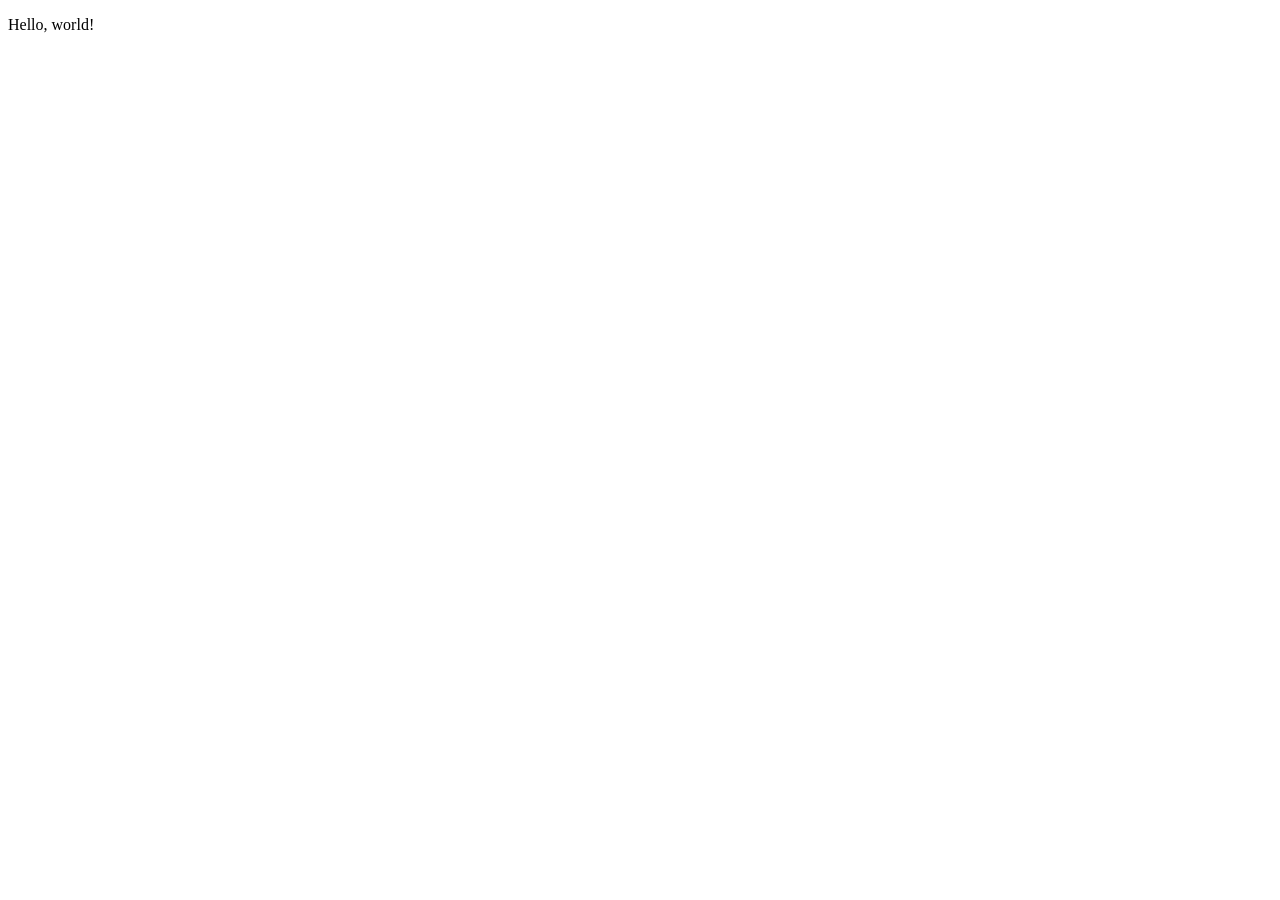
==== index.html @ db135be3 "first commit" ====
<!DOCTYPE html>
<html lang="en">
<head>
    <meta charset="UTF-8">
     <meta http-equiv="X-UA-Compatible" content="IE=edge">
    <meta name="viewport" content="width=device-width, initial-scale=1.0">
    <title>Document</title>
</head>
<body>

    <p>Hello, world!</p>

     <!-- <script>
        alert(1);
    </script> -->
    
<script src="js/script.js"></script>
</body>
</html>
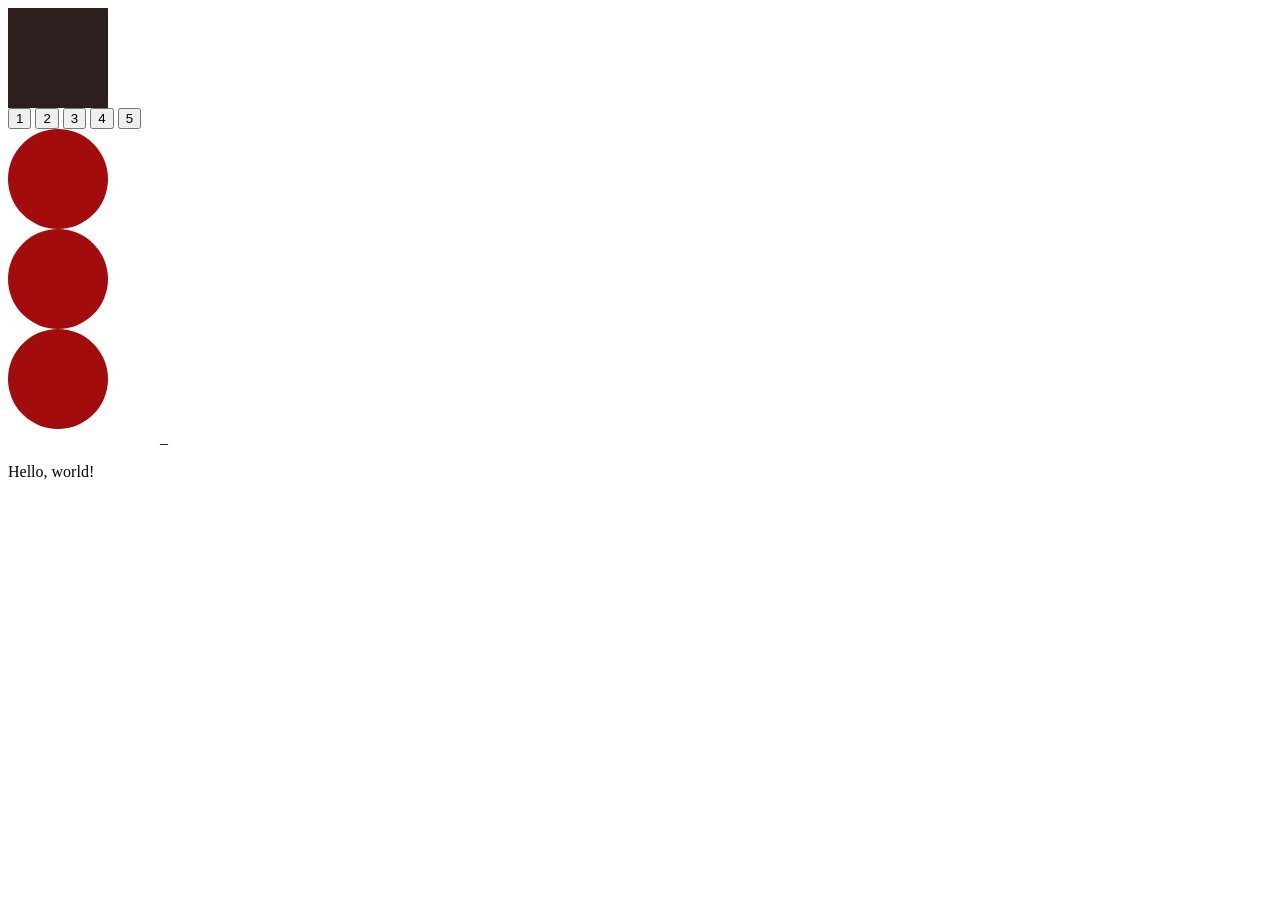
==== commit 92e28a10: "Added css file to project" ====
--- a/index.html
+++ b/index.html
@@ -5,9 +5,19 @@
      <meta http-equiv="X-UA-Compatible" content="IE=edge">
     <meta name="viewport" content="width=device-width, initial-scale=1.0">
     <title>Document</title>
+    <link rel="stylesheet" href="index.css" type="text/css"/>
 </head>
-<body>
-
+<body cz-shortcut-listen="true">
+    <div class="box" id="box"></div>
+    <button>1</button>
+    <button>2</button>
+    <button>3</button>
+    <button>4</button>
+    <button>5</button>
+    <div class="circle"></div>
+    <div class="circle"></div>
+    <div class="circle"></div>
+    <div class="wrapper" id="wrapper">_</div>
     <p>Hello, world!</p>
 
      <!-- <script>
--- a/index.css
+++ b/index.css
@@ -0,0 +1,35 @@
+.circle{
+    width:100px;
+    height:100px;
+    display:block;
+    border-radius:50px;
+    -moz-border-radius:50px;
+    -webkit-border-radius:50px;
+    -khtml-border-radius:50px;
+    font-size:20px; color:#fff;
+    line-height:100px;
+    text-align:center;
+    background:rgb(163, 12, 12)
+    
+   }
+
+   .box{
+    width:100px;
+    height:100px;
+    display:block;
+    font-size:20px; color:#fff;
+    line-height:100px;
+    text-align:center;
+    background:rgb(46, 31, 31)
+    
+   }
+
+   .wrapper {
+    margin-right: auto; /* 1 */
+    margin-left:  auto; /* 1 */
+  
+    max-width: 960px; /* 2 */
+  
+    padding-right: 10px; /* 3 */
+    padding-left:  10px; /* 3 */
+  }
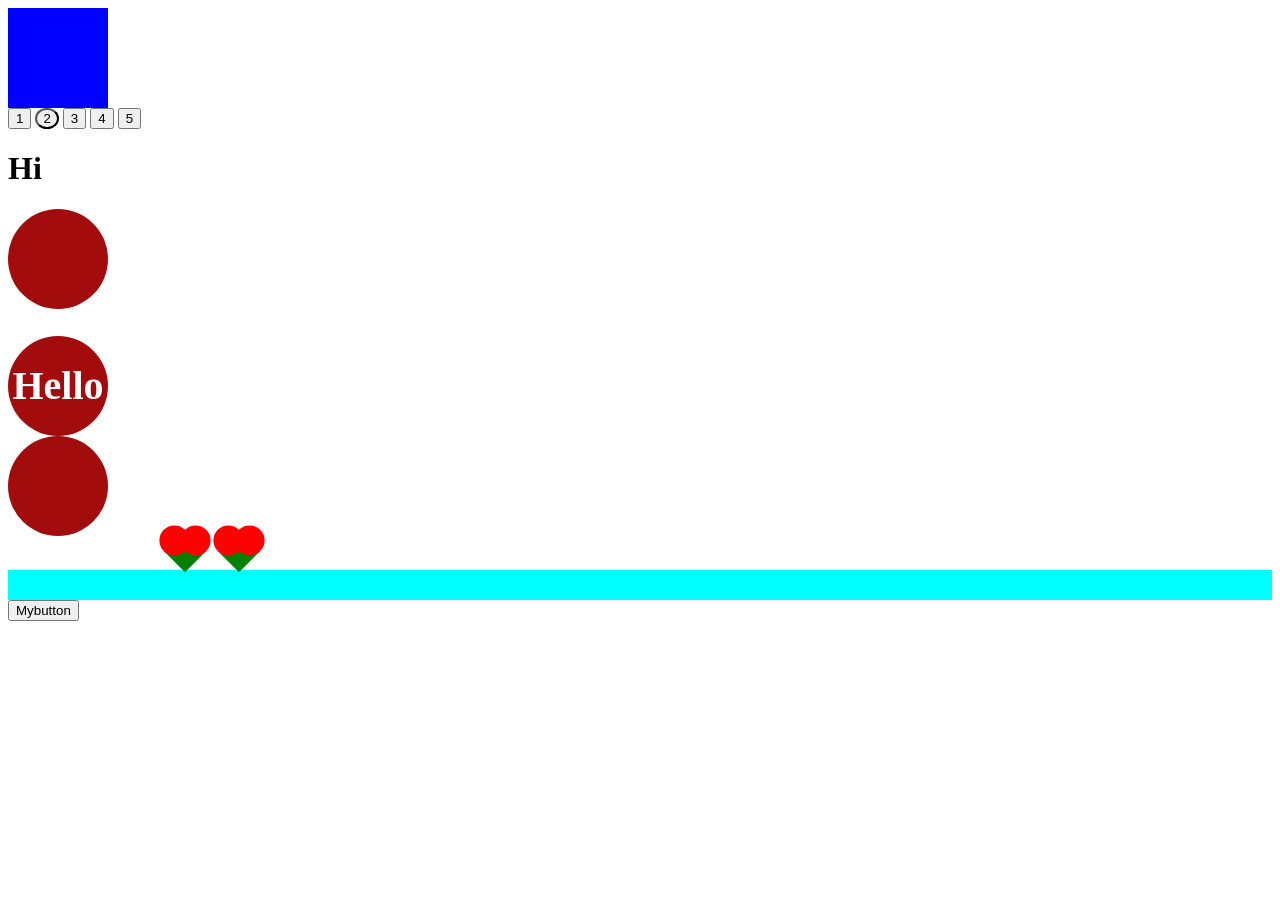
==== commit 3ced5b53: "Work with html-objects" ====
--- a/index.html
+++ b/index.html
@@ -17,9 +17,12 @@
     <div class="circle"></div>
     <div class="circle"></div>
     <div class="circle"></div>
-    <div class="wrapper" id="wrapper">_</div>
-    <p>Hello, world!</p>
-
+    <div class="wrapper" id="wrapper">
+        <!-- <p>Hello, world!</p> -->
+        <div class ="heart"></div>
+        <div class ="heart"></div>
+        <div class = "black"></div>
+    </div>
      <!-- <script>
         alert(1);
     </script> -->
--- a/index.css
+++ b/index.css
@@ -32,4 +32,40 @@
   
     padding-right: 10px; /* 3 */
     padding-left:  10px; /* 3 */
-  }+  }
+
+  .heart {
+    background-color: red;
+    display: inline-block;
+    height: 30px;
+    margin: 0 10px;
+    position: relative;
+    top: 0;
+    transform: rotate(-45deg);
+    width: 30px;
+  }
+  
+  .heart:before,
+  .heart:after {
+    content: "";
+    background-color: red;
+    border-radius: 50%;
+    height: 30px;
+    position: absolute;
+    width: 30px;
+  }
+  
+  .heart:before {
+    top: -15px;
+    left: 0;
+  }
+  
+  .heart:after {
+    left: 15px;
+    top: 0;
+  }
+
+  .myDiv {
+    height: 30px;
+    color: red;
+    background-color:cyan;
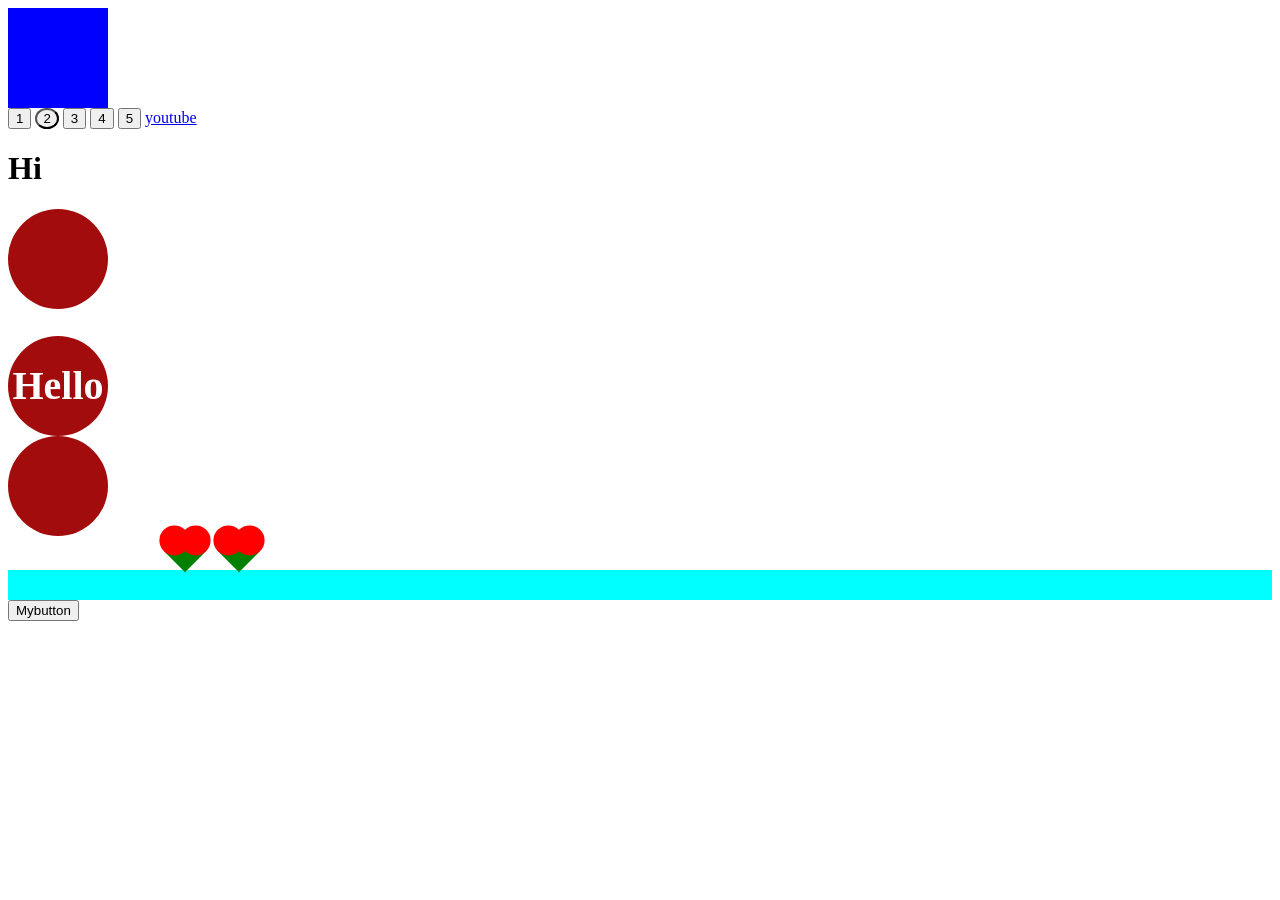
==== commit 05f96309: "Events" ====
--- a/index.html
+++ b/index.html
@@ -9,11 +9,14 @@
 </head>
 <body cz-shortcut-listen="true">
     <div class="box" id="box"></div>
+    <!-- <div class="overlay"> -->
     <button>1</button>
+    <!-- </div> -->
     <button>2</button>
     <button>3</button>
     <button>4</button>
     <button>5</button>
+    <a href="http://www.youtube.com">youtube</a>
     <div class="circle"></div>
     <div class="circle"></div>
     <div class="circle"></div>
